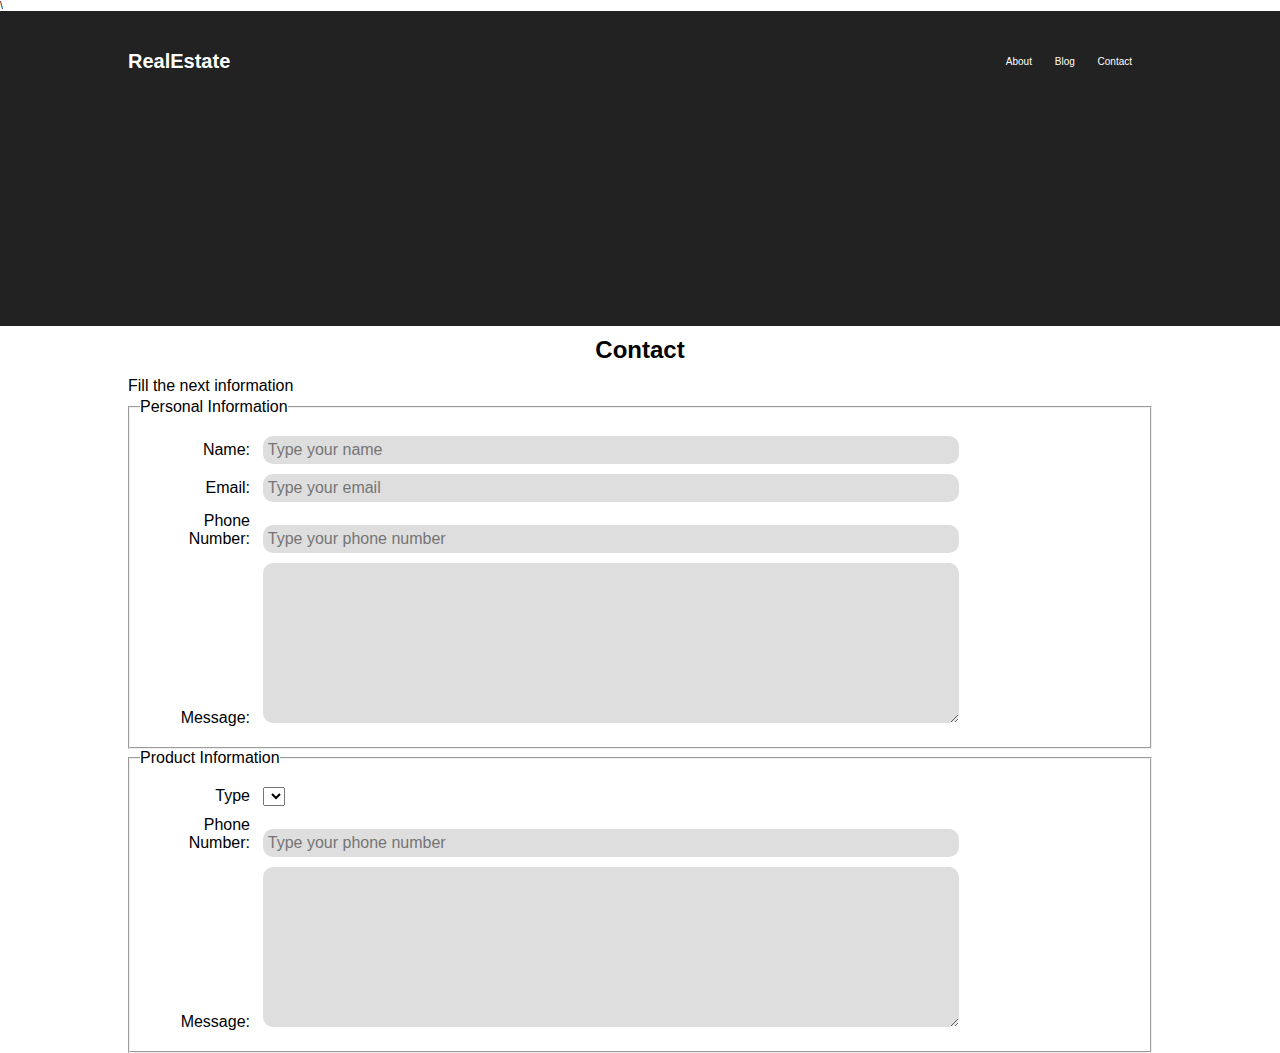
==== contact.html @ 73d7a7ab "responive design" ====
<!DOCTYPE html>
<html lang="en">
<head>
    <meta charset="UTF-8">
    <meta name="viewport" content="width=device-width, initial-scale=1.0">\
    <link rel="stylesheet" href="styles.css">
    <title>Document</title>
</head>
<body>
    <header class="site-second">
        <div class="header-flex-v container">
            <div class="header-flex">
            <h1>RealEstate</h1>
            <nav class="menu">
                <a href="#">About</a>
                <a href="#">Blog</a>
                <a href="contact.html">Contact</a>
            </nav>
            </div>
        </div>
    </header>
<main class="container">
    <h2>Contact</h2>
    <p>Fill the next information</p>
    <form class="">
        <fieldset>
            <legend>Personal Information</legend>
            <div class="input-container">
                <label>Name:</label>
                <input type="text" placeholder="Type your name">
            </div>
            <div class="input-container">
                <label>Email:</label>
                <input type="text" placeholder="Type your email">
            </div>
            <div class="input-container">
                <label>Phone Number:</label>
                <input type="text" placeholder="Type your phone number">
            </div>
            <div class="input-container">
                <label>Message:</label>
                <textarea cols="30" rows="10"></textarea>
            </div>
        </fieldset>
        <fieldset>
            <legend>Product Information</legend>
            <div class="input-container">
                <label>Type</label>
                <select>
                    <option value="--select an option-- "></option>
                </select>
            </div>
            <div class="input-container">
                <label>Phone Number:</label>
                <input type="text" placeholder="Type your phone number">
            </div>
            <div class="input-container">
                <label>Message:</label>
                <textarea cols="30" rows="10"></textarea>
            </div>
        </fieldset>
    </form>
</main>
</body>
</html>
---- styles.css ----
/* global */
:root{
    --primary: rgb(182, 92, 19);
    --secondary: rgb(16, 139, 16);
}
html{
    font-size: 62.5%;
}
*{
    margin: 0;
    padding: 0;
}
a{
    text-decoration: none;
    color: white;
}
body{
    font-family: arial;
}
img{
    max-width: 100%;
}
h2 {
    text-align: center;
    margin: 1rem 0;
    font-size: 2.4rem;
}
p{
    font-size: 1.6rem;
    line-height: 1.5;
}
/* utilities */
.header-flex{
    display: flex;
    flex-direction: row;
    justify-content: space-between;
    align-items: center;
    height: 10rem;
}

.header-flex-v{
    display: flex;
    flex-direction: column;
    justify-content: space-between;
    height: 35vh;

}
.container{
    width: 80%; 
    margin: 0 auto;
}

.btn{
    display: block;
    font-size: 16px;
    background-color: var(--primary);
    padding: 1rem;
    text-align: center;
    margin: 1rem 0;
}
@media(max-width:768px){
    .header-flex{
        flex-direction: column;
    }
    .header-flex-v{
        height: 20vh;
        text-align: center;
    }
}
/* header */
.site-init{
    background-image: url(img/header.jpg);
    height: 40vh;
    background-size: cover;
    color: white;
}
.site-init p{
    font-size: 2rem;
}
.menu a{
    margin-right: 2rem;
}
.site-second{
    background-color: #222222;
    color: white;
}

@media(max-width:768px){
    .site-init{
        height: 22vh;
    }
    .site-init p{
        font-size: 1.5rem;
    }
}
/* about us */
.about-flex{
    display: flex;
    flex-direction: row;
    justify-content: space-between;
    align-items: center;
}
@media(max-width:768px){
    .about-flex{
        flex-direction: column;
    }
}


/* house item */
.house-container{
    display: flex;
    justify-content: center;
    flex-wrap: wrap;
    margin-top: 1rem;
    margin-bottom: 1rem;
    border-radius: .8rem;
}
.house-container h2{
    font-size: 28px;
    margin-bottom: 15px;
}
.house-item{
    width: 325px;
    background-color: white;
    border-radius: 8px;
    overflow: hidden;
    box-shadow: 0px 2px 4px rgba(0, 0, 0, 0.2);
    margin: 20px;
}
.price{
    color: var(--secondary);
    font-weight: bold;
}
.icon{
    display: flex;
    justify-content: space-around;
    gap: 20px;
    padding: 0 20px;
    margin-top: 10px;
}

/* contact form */
fieldset{
    padding: 1rem;
}
legend, label, input{
    font-size: 1.6rem;
}
.input-container{
    margin: 1rem;
}
.input-container input,
.input-container textarea{
    width: 70%;
    background-color: #dedede;
    border: none;
    padding: .5rem;
    border-radius: 1rem;

}
.input-container label{
    display: inline-block;
    width: 10rem;
    text-align: right;
    margin-right: 1rem;
}
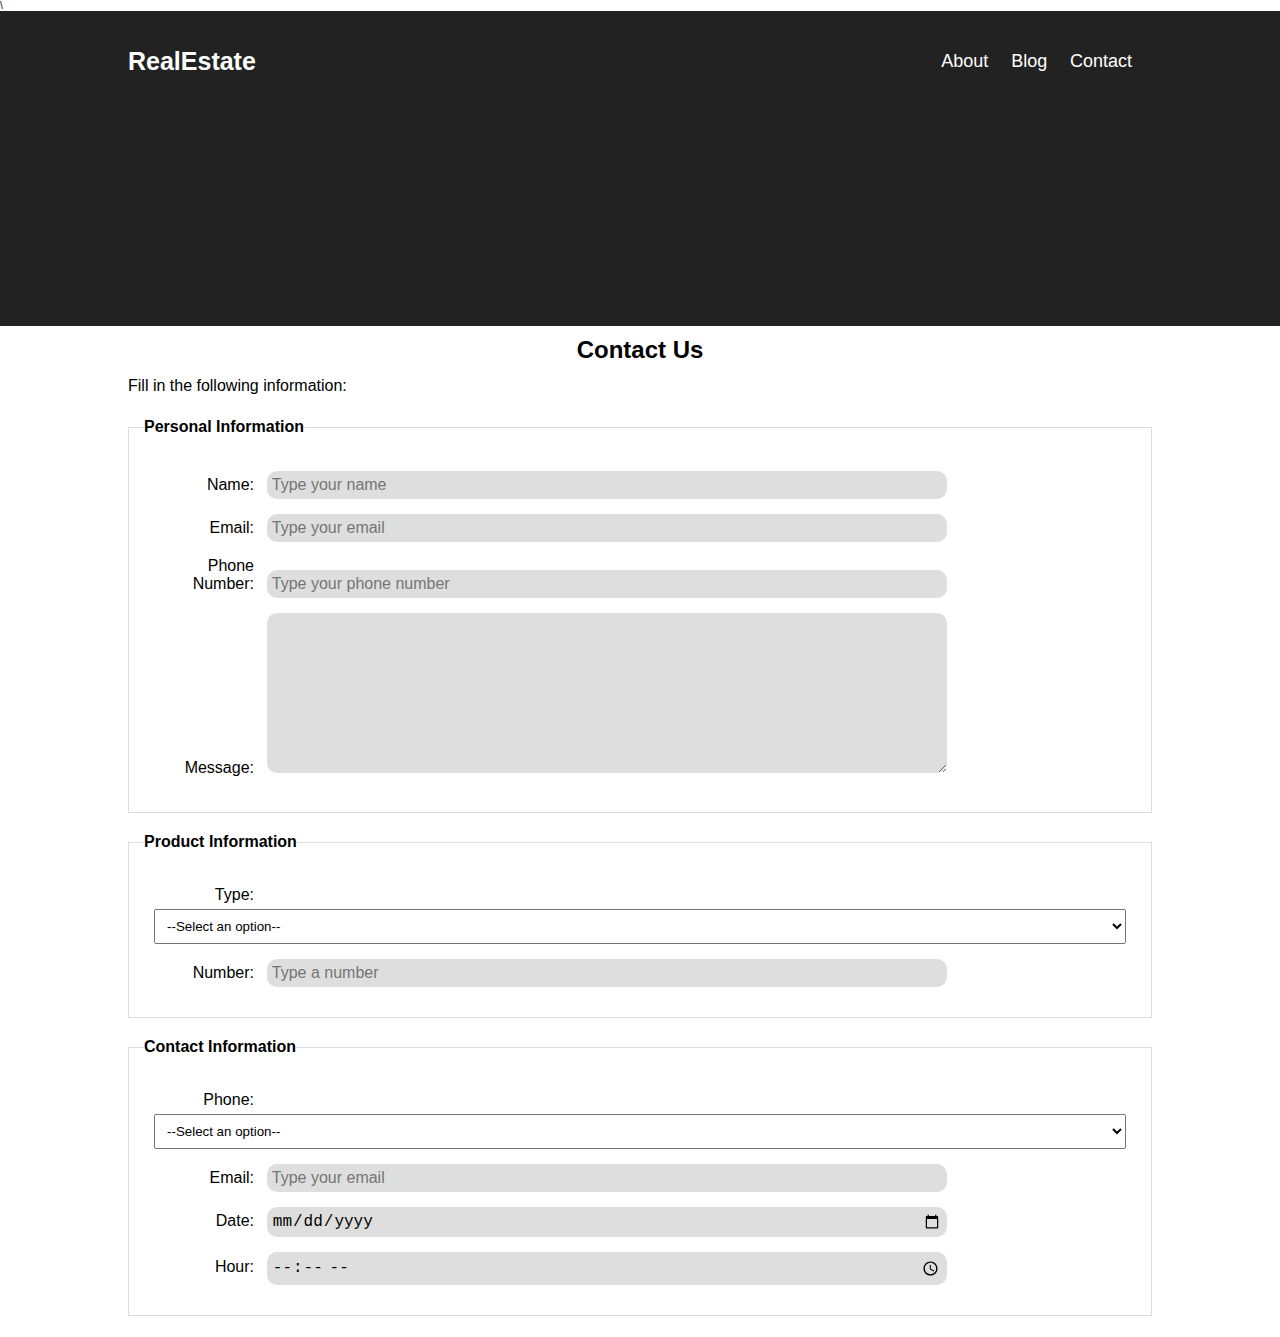
==== commit d8db1797: "sent" ====
--- a/contact.html
+++ b/contact.html
@@ -10,56 +10,73 @@
     <header class="site-second">
         <div class="header-flex-v container">
             <div class="header-flex">
-            <h1>RealEstate</h1>
-            <nav class="menu">
-                <a href="#">About</a>
-                <a href="#">Blog</a>
-                <a href="contact.html">Contact</a>
-            </nav>
+                <h1>RealEstate</h1>
+                <nav class="menu">
+                    <a href="about.html">About</a>
+                    <a href="blog.html">Blog</a>
+                    <a href="contact.html">Contact</a>
+                </nav>
             </div>
         </div>
     </header>
-<main class="container">
-    <h2>Contact</h2>
-    <p>Fill the next information</p>
-    <form class="">
-        <fieldset>
-            <legend>Personal Information</legend>
-            <div class="input-container">
-                <label>Name:</label>
-                <input type="text" placeholder="Type your name">
-            </div>
-            <div class="input-container">
-                <label>Email:</label>
-                <input type="text" placeholder="Type your email">
-            </div>
-            <div class="input-container">
-                <label>Phone Number:</label>
-                <input type="text" placeholder="Type your phone number">
-            </div>
-            <div class="input-container">
-                <label>Message:</label>
-                <textarea cols="30" rows="10"></textarea>
-            </div>
-        </fieldset>
-        <fieldset>
-            <legend>Product Information</legend>
-            <div class="input-container">
-                <label>Type</label>
-                <select>
-                    <option value="--select an option-- "></option>
-                </select>
-            </div>
-            <div class="input-container">
-                <label>Phone Number:</label>
-                <input type="text" placeholder="Type your phone number">
-            </div>
-            <div class="input-container">
-                <label>Message:</label>
-                <textarea cols="30" rows="10"></textarea>
-            </div>
-        </fieldset>
-    </form>
-</main>
+    <main class="container">
+        <h2>Contact Us</h2>
+        <p>Fill in the following information:</p>
+        <form>
+            <fieldset>
+                <legend>Personal Information</legend>
+                <div class="input-container">
+                    <label for="name">Name:</label>
+                    <input type="text" id="name" placeholder="Type your name">
+                </div>
+                <div class="input-container">
+                    <label for="email">Email:</label>
+                    <input type="email" id="email" placeholder="Type your email">
+                </div>
+                <div class="input-container">
+                    <label for="phone">Phone Number:</label>
+                    <input type="tel" id="phone" placeholder="Type your phone number">
+                </div>
+                <div class="input-container">
+                    <label for="message">Message:</label>
+                    <textarea id="message" cols="30" rows="10"></textarea>
+                </div>
+            </fieldset>
+            <fieldset>
+                <legend>Product Information</legend>
+                <div class="input-container">
+                    <label for="type">Type:</label>
+                    <select id="type">
+                        <option value="--select an option--">--Select an option--</option>
+                    </select>
+                </div>
+                <div class="input-container">
+                    <label for="number">Number:</label>
+                    <input type="text" id="number" placeholder="Type a number">
+                </div>
+            </fieldset>
+            <fieldset>
+                <legend>Contact Information</legend>
+                <div class="input-container">
+                    <label for="contact-phone">Phone:</label>
+                    <select id="contact-phone">
+                        <option value="--select an option--">--Select an option--</option>
+                    </select>
+                </div>
+                <div class="input-container">
+                    <label for="contact-email">Email:</label>
+                    <input type="email" id="contact-email" placeholder="Type your email">
+                </div>
+                <div class="input-container">
+                    <label for="contact-date">Date:</label>
+                    <input type="date" id="contact-date">
+                </div>
+                <div class="input-container">
+                    <label for="contact-hour">Hour:</label>
+                    <input type="time" id="contact-hour">
+                </div>
+            </fieldset>
+        </form>
+    </main>
 </body>
 </html>--- a/styles.css
+++ b/styles.css
@@ -93,6 +93,12 @@
         font-size: 1.5rem;
     }
 }
+h1{
+    font-size: 2.5rem;;
+}
+.menu a {
+    font-size: 1.8rem;
+}
 /* about us */
 .about-flex{
     display: flex;
@@ -117,16 +123,16 @@
     border-radius: .8rem;
 }
 .house-container h2{
-    font-size: 28px;
-    margin-bottom: 15px;
+    font-size: 2.8rem;
+    margin-bottom: 1.5rem;
 }
 .house-item{
-    width: 325px;
+    width: 32.5rem;
     background-color: white;
-    border-radius: 8px;
+    border-radius: .8rem;
     overflow: hidden;
     box-shadow: 0px 2px 4px rgba(0, 0, 0, 0.2);
-    margin: 20px;
+    margin: 2rem;
 }
 .price{
     color: var(--secondary);
@@ -135,9 +141,9 @@
 .icon{
     display: flex;
     justify-content: space-around;
-    gap: 20px;
-    padding: 0 20px;
-    margin-top: 10px;
+    gap: 2rem;
+    padding: 0 2rem;
+    margin-top: 1rem;
 }
 
 /* contact form */
@@ -164,4 +170,137 @@
     width: 10rem;
     text-align: right;
     margin-right: 1rem;
+}
+form {
+    margin-top: 20px;
+}
+
+fieldset {
+    border: 1px solid #ddd;
+    padding: 15px;
+    margin-bottom: 20px;
+}
+
+legend {
+    font-weight: bold;
+    margin-bottom: 10px;
+}
+
+.input-container {
+    margin-bottom: 15px;
+}
+
+label {
+    display: block;
+    margin-bottom: 5px;
+}
+
+input, select, textarea {
+    width: 100%;
+    padding: 8px;
+    box-sizing: border-box;
+}
+.input-container {
+    margin-bottom: 15px;
+}
+/* About form */
+.about-container {
+    width: 80%;
+    margin: 0 auto;
+}
+
+.about-header {
+    background-color: var(--secondary);
+    color: white;
+    padding: 2rem 0;
+}
+
+.about-header h1 {
+    font-size: 2.5rem;
+}
+
+.about-menu a {
+    text-decoration: none;
+    color: white;
+    margin-right: 2rem;
+}
+
+.about-menu a:hover {
+    border-bottom: 2px solid white;
+}
+
+.about-container main {
+    padding: 2rem 0;
+}
+
+.about-section,
+.gallery-section {
+    margin-bottom: 4rem;
+}
+
+.about-section h2,
+.gallery-section h2 {
+    font-size: 2.4rem;
+    margin-bottom: 1rem;
+}
+
+.about-section p {
+    font-size: 2.6rem;
+}
+
+.about-values-list {
+    list-style-type: none;
+    padding: 0;
+}
+
+.about-values-list li {
+    margin-bottom: 0.5rem;
+}
+
+.about-photo-gallery {
+    display: flex;
+    justify-content: space-between;
+    flex-wrap: wrap;
+}
+
+.about-photo {
+    width: 30%;
+    margin-bottom: 2rem;
+}
+
+.about-photo img {
+    width: 100%;
+    border-radius: 0.8rem;
+}
+
+.about-photo p {
+    text-align: center;
+    margin-top: 0.5rem;
+    font-size: 2rem;
+}
+
+/* Media Query for smaller screens */
+@media(max-width: 768px) {
+    .about-photo {
+        width: 100%;
+    }
+}
+
+/* Blog form */
+.blog-post {
+    margin-bottom: 4rem;
+}
+
+.blog-post img {
+    width: 100%;
+    max-height: 100%;
+    object-fit: cover;
+    border-radius: 8px;
+    margin-bottom: 1rem;
+}
+
+.blog-meta {
+    font-size: 1.4rem;
+    color: #777;
+    margin-bottom: 1rem;
 }